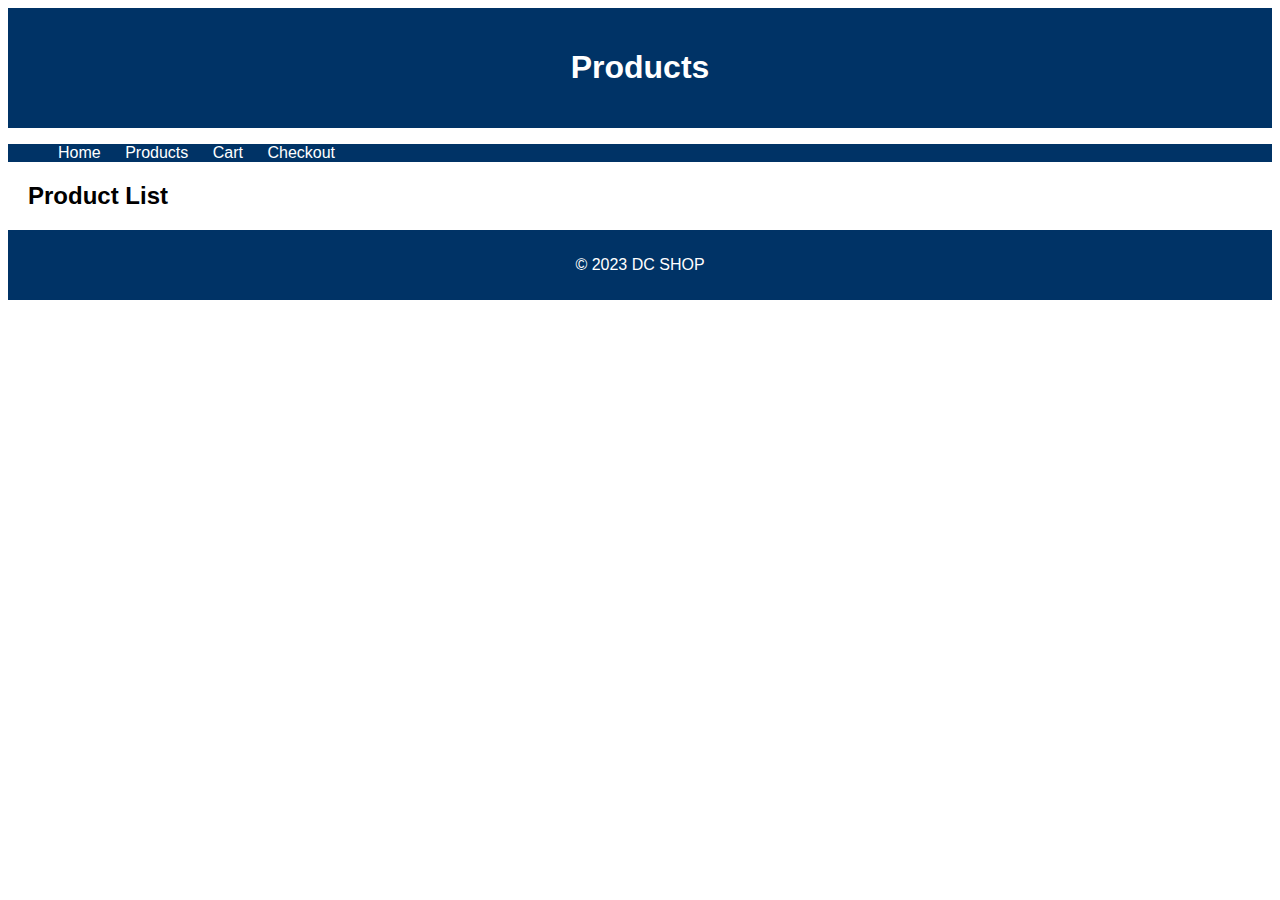
==== products.html @ 20775c7f "created look of site. working on 4 images" ====
<!DOCTYPE html>
<html>
<head>
  <title>DC SHOP Products</title>
  <link rel="stylesheet" type="text/css" href="style.css">
</head>
<body>
  <header>
    <h1>Products</h1>
  </header>
  <nav>
    <ul>
      <li><a href="index.html">Home</a></li>
      <li><a href="products.html">Products</a></li>
      <li><a href="cart.html">Cart</a></li>
      <li><a href="checkout.html">Checkout</a></li>
    </ul>
  </nav>
  <section>
    <h2>Product List</h2>
  </section>
  <footer>
    <p>&copy; 2023 DC SHOP</p>
  </footer>
</body>
</html>
---- style.css ----
body {
    font-family: Arial, sans-serif;
  }
  
  header {
    background-color: #003366;
    color: #fff;
    text-align: center;
    padding: 20px;
  }
  
  nav ul {
    list-style: none;
    background-color: #003366;
    overflow: hidden;
  }
  
  nav ul li {
    display: inline;
    margin: 10px;
  }
  
  nav ul li a {
    text-decoration: none;
    color: #fff;
  }
  
  section {
    margin: 20px;
  }
  
  footer {
    background-color: #003366;
    color: #fff;
    text-align: center;
    padding: 10px;
  }
  
  .product {
    border: 1px solid #ccc;
    padding: 10px;
    margin: 10px;
    text-align: center;
  }
  
  .cart-item {
    border: 1px solid #ccc;
    padding: 10px;
    margin: 10px;
    display: flex;
    justify-content: space-between;
  }
  
  .checkout-form {
    width: 50%;
    margin: 0 auto;
  }
  
  .button {
    background-color: #003366;
    color: #fff;
    border: none;
    padding: 10px 20px;
    text-align: center;
    text-decoration: none;
    display: inline-block;
    font-size: 16px;
    cursor: pointer;
  }
  
  .product img {
    width: 700px; 
    height: auto;
  }

  .product2 img {
    width: 100px; 
    height: auto;
    padding: 45px;
  
  }
  .desk, 
  .lamp,
  .desk,
  .table {
    width: 100px; 
    height: auto;
    padding: 40px;
    display: inline-block;
    width: 100px; 
  }



.product .btn {
  position: absolute;
  top: 50%;
  left: 50%;
  transform: translate(-50%, -50%);
  -ms-transform: translate(-50%, -50%);
  background-color: #003366;
  color: white;
  font-size: 16px;
  padding: 12px 24px;
  border: none;
  cursor: pointer;
  border-radius: 5px;
}

.product .btn:hover {
  background-color: black;
}
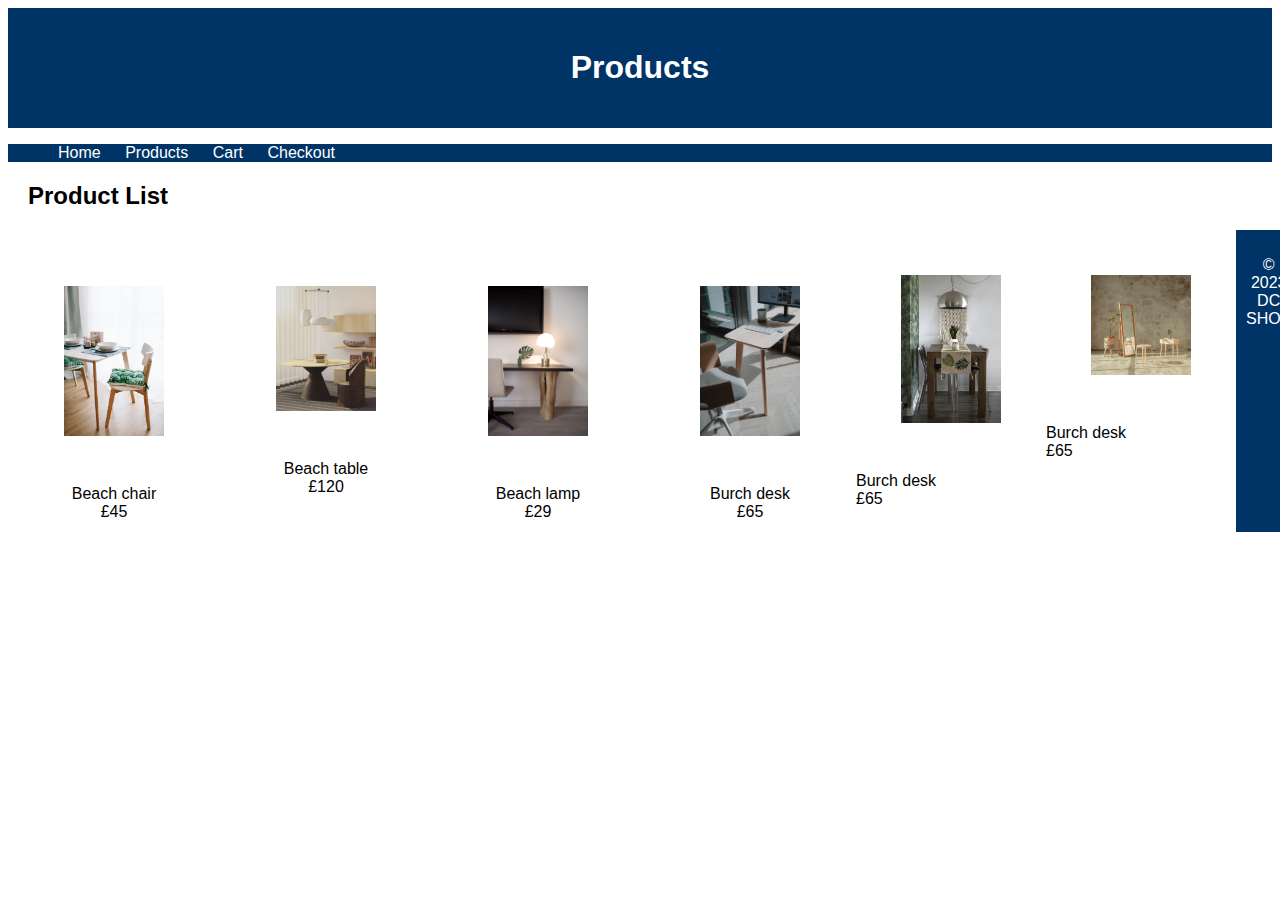
==== commit 417eb5b8: "added onclick event to chair" ====
--- a/products.html
+++ b/products.html
@@ -19,6 +19,39 @@
   <section>
     <h2>Product List</h2>
   </section>
+  <div class="product2">
+    <div class="chair">
+      <img src="./images/chair.jpg" alt="Product 2 Image">
+      <div class="chairText">Beach chair</div>
+      <div class="chairPrice">£45</div>
+    </div>
+    <div class="table">
+      <img src="./images/dinningTable.jpg" alt="Product 3 Image">
+      <div class="tableText">Beach table</div>
+      <div class="tablePrice">£120</div>
+    </div>
+    <div class="lamp">
+      <img src="./images/lamp.jpg" alt="Product 4 Image">
+      <div class="lampText">Beach lamp</div>
+      <div class="lampPrice">£29</div>
+    </div>
+    <div class="desk">
+      <img src="./images/desk.jpg" alt="Product 5 Image">
+      <div class="deskText">Burch desk</div>
+      <div class="deskPrice">£65</div>
+    </div>
+    <div class="KitchenTable">
+      <img src="./images/KitchenTable.jpg" alt="Product 5 Image">
+      <div class="kitchenTableText">Burch desk</div>
+      <div class="kitchenTablePrice">£65</div>
+    </div>
+    <div class="mirror">
+      <img src="./images/mirror.jpg" alt="Product 5 Image">
+      <div class="mirrorText">Burch desk</div>
+      <div class="mirrorPrice">£65</div>
+    </div>
+    
+
   <footer>
     <p>&copy; 2023 DC SHOP</p>
   </footer>
--- a/style.css
+++ b/style.css
@@ -37,7 +37,6 @@
   }
   
   .product {
-    border: 1px solid #ccc;
     padding: 10px;
     margin: 10px;
     text-align: center;
@@ -68,6 +67,22 @@
     cursor: pointer;
   }
   
+  .chair,
+  .table,
+  .lamp,
+  .desk {
+    text-align: center;
+    position: relative;
+    padding: 10px;
+    border-width:1px;
+ border-style:solid;
+ border-color:#fffffe;
+  }
+
+  .product2 {
+    display: flex;
+  }
+  
   .product img {
     width: 700px; 
     height: auto;
@@ -79,18 +94,6 @@
     padding: 45px;
   
   }
-  .desk, 
-  .lamp,
-  .desk,
-  .table {
-    width: 100px; 
-    height: auto;
-    padding: 40px;
-    display: inline-block;
-    width: 100px; 
-  }
-
-
 
 .product .btn {
   position: absolute;
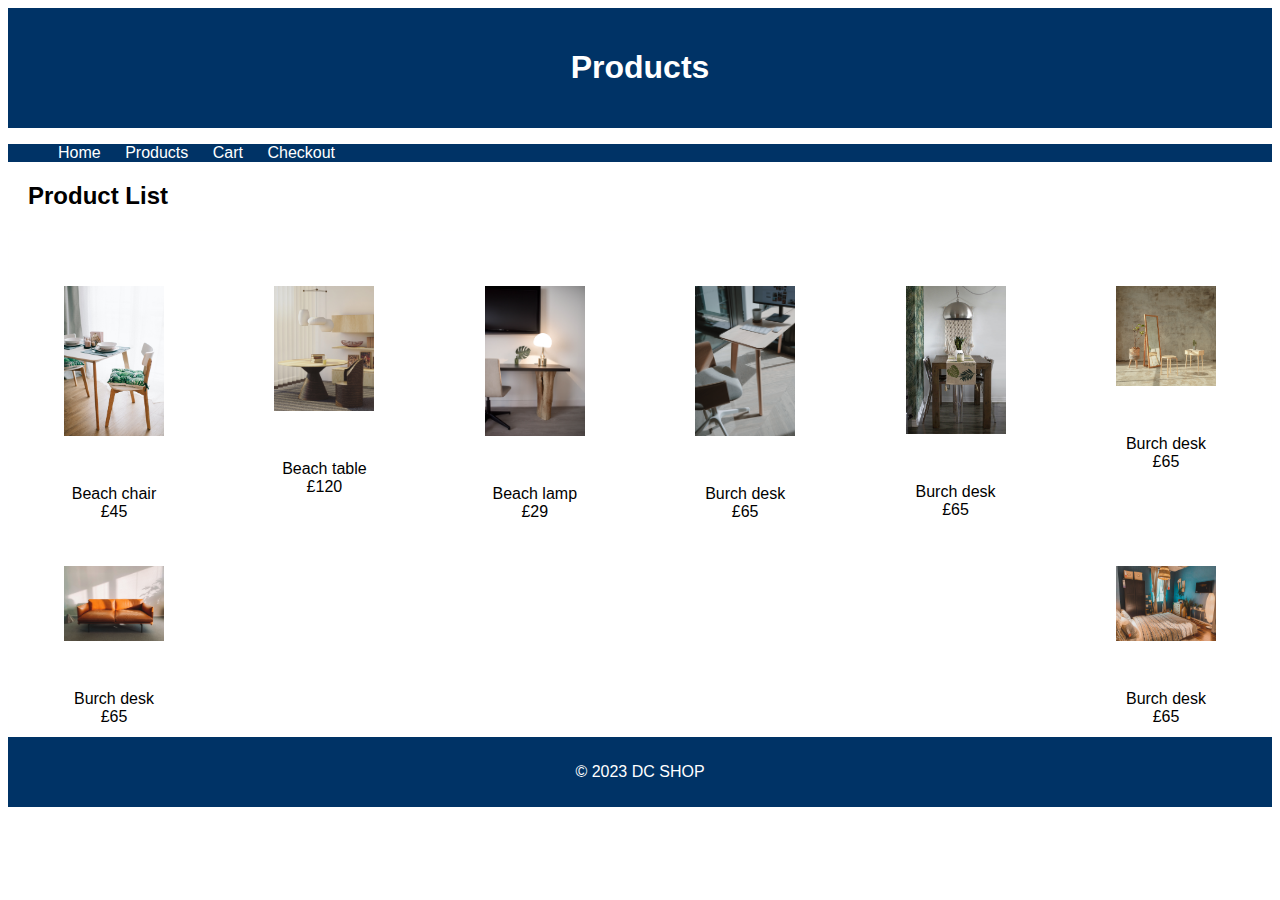
==== commit 29bd6c99: "products images and hover done" ====
--- a/products.html
+++ b/products.html
@@ -19,38 +19,48 @@
   <section>
     <h2>Product List</h2>
   </section>
-  <div class="product2">
-    <div class="chair">
-      <img src="./images/chair.jpg" alt="Product 2 Image">
+  <div class="cart1">
+    <div class="chair1">
+      <img src="./images/chair.jpg" alt="Product 2">
       <div class="chairText">Beach chair</div>
       <div class="chairPrice">£45</div>
     </div>
-    <div class="table">
-      <img src="./images/dinningTable.jpg" alt="Product 3 Image">
+    <div class="table1">
+      <img src="./images/dinningTable.jpg" alt="Product 3">
       <div class="tableText">Beach table</div>
       <div class="tablePrice">£120</div>
     </div>
-    <div class="lamp">
-      <img src="./images/lamp.jpg" alt="Product 4 Image">
+    <div class="lamp1">
+      <img src="./images/lamp.jpg" alt="Product 4">
       <div class="lampText">Beach lamp</div>
       <div class="lampPrice">£29</div>
     </div>
-    <div class="desk">
-      <img src="./images/desk.jpg" alt="Product 5 Image">
+    <div class="desk1">
+      <img src="./images/desk.jpg" alt="Product 5">
       <div class="deskText">Burch desk</div>
       <div class="deskPrice">£65</div>
     </div>
-    <div class="KitchenTable">
-      <img src="./images/KitchenTable.jpg" alt="Product 5 Image">
+    <div class="KitchenTable1">
+      <img src="./images/KitchenTable.jpg" alt="Product 6">
       <div class="kitchenTableText">Burch desk</div>
       <div class="kitchenTablePrice">£65</div>
     </div>
-    <div class="mirror">
-      <img src="./images/mirror.jpg" alt="Product 5 Image">
+    <div class="mirror1">
+      <img src="./images/mirror.jpg" alt="Product 6">
       <div class="mirrorText">Burch desk</div>
       <div class="mirrorPrice">£65</div>
     </div>
-    
+    <div class="sofa1">
+      <img src="./images/sofa.jpg" alt="Product 7">
+      <div class="sofaText">Burch desk</div>
+      <div class="sofaPrice">£65</div>
+    </div>
+    <div class="mirror1">
+      <img src="./images/bed.jpg" alt="Product 8">
+      <div class="mirrorText">Burch desk</div>
+      <div class="mirrorPrice">£65</div>
+    </div>
+  </div>
 
   <footer>
     <p>&copy; 2023 DC SHOP</p>
--- a/style.css
+++ b/style.css
@@ -70,25 +70,33 @@
   .chair,
   .table,
   .lamp,
-  .desk {
+  .desk,
+  .cart1 {
     text-align: center;
     position: relative;
     padding: 10px;
     border-width:1px;
- border-style:solid;
- border-color:#fffffe;
+    border-style:solid;
+    border-color:#fffffe;
+  }
+
+ .cart1 {
+    justify-content: space-between;
+    display: flex;
+    flex-wrap: wrap;
   }
 
   .product2 {
     display: flex;
   }
-  
+
   .product img {
     width: 700px; 
     height: auto;
   }
 
-  .product2 img {
+  .product2 img,
+  .cart1 img {
     width: 100px; 
     height: auto;
     padding: 45px;
@@ -112,4 +120,13 @@
 
 .product .btn:hover {
   background-color: black;
-}+}
+
+.chair:hover,
+.table:hover,
+.lamp:hover,
+.desk:hover,
+.cart1:hover {
+  text-decoration: underline;
+}
+
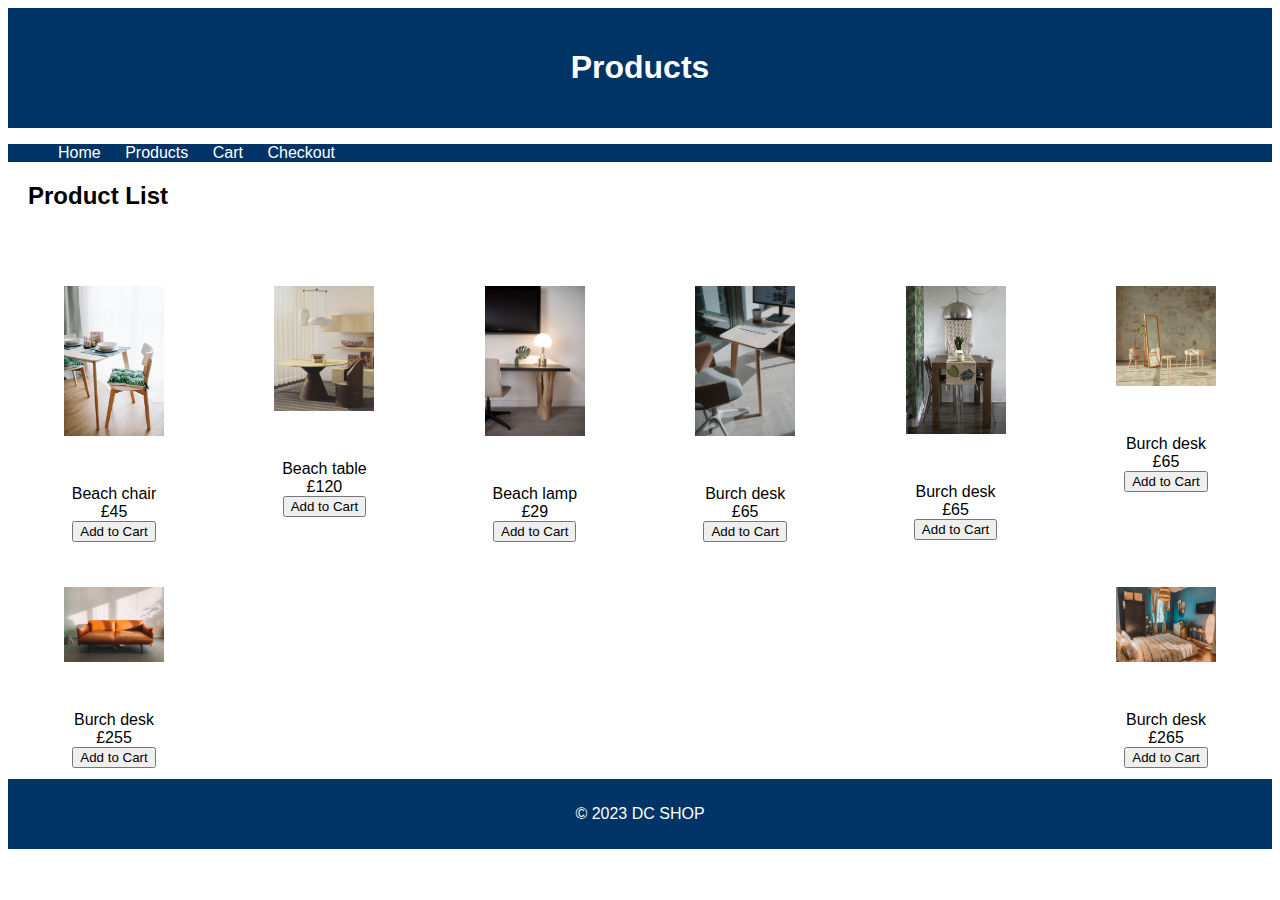
==== commit 153b0a4c: "working on getting items into cart" ====
--- a/products.html
+++ b/products.html
@@ -19,51 +19,64 @@
   <section>
     <h2>Product List</h2>
   </section>
-  <div class="cart1">
+  <div class="cart">
     <div class="chair1">
       <img src="./images/chair.jpg" alt="Product 2">
       <div class="chairText">Beach chair</div>
       <div class="chairPrice">£45</div>
-    </div>
+      <button class="addToCart" data-element-id="chair1" data-element-name="Beach chair" data-element-price="45" data-element-imageurl="./images/chair.jpg">Add to Cart</button>
+    </div>    
     <div class="table1">
       <img src="./images/dinningTable.jpg" alt="Product 3">
       <div class="tableText">Beach table</div>
       <div class="tablePrice">£120</div>
+      <button class="addToCart" data-element-id="table1" data-element-name="Beach table" data-element-price="120" data-element-imageurl="./images/dinningTable.jpg.jpg">Add to Cart</button>
+
     </div>
     <div class="lamp1">
       <img src="./images/lamp.jpg" alt="Product 4">
       <div class="lampText">Beach lamp</div>
       <div class="lampPrice">£29</div>
+      <button class="addToCart" data-element-id="lamp1" data-element-name="Beach lamp" data-element-price="29" data-element-imageurl="./images/lamp.jpg">Add to Cart</button>
+
     </div>
     <div class="desk1">
       <img src="./images/desk.jpg" alt="Product 5">
       <div class="deskText">Burch desk</div>
       <div class="deskPrice">£65</div>
+      <button class="addToCart" data-element-id="desk1" data-element-name="Beach desk" data-element-price="65" data-element-imageurl="./images/desk.jpg">Add to Cart</button>
     </div>
     <div class="KitchenTable1">
       <img src="./images/KitchenTable.jpg" alt="Product 6">
       <div class="kitchenTableText">Burch desk</div>
       <div class="kitchenTablePrice">£65</div>
+      <button class="addToCart" data-element-id="KitchenTable1" data-element-name="Beach table" data-element-price="65" data-element-imageurl="./images/KitchenTable.jpg">Add to Cart</button>
     </div>
     <div class="mirror1">
       <img src="./images/mirror.jpg" alt="Product 6">
       <div class="mirrorText">Burch desk</div>
       <div class="mirrorPrice">£65</div>
+      <button class="addToCart" data-element-id="mirror1" data-element-name="Beach mirror" data-element-price="65" data-element-imageurl="./images/mirror.jpg">Add to Cart</button>
+
     </div>
     <div class="sofa1">
       <img src="./images/sofa.jpg" alt="Product 7">
       <div class="sofaText">Burch desk</div>
-      <div class="sofaPrice">£65</div>
+      <div class="sofaPrice">£255</div>
+      <button class="addToCart" data-element-id="sofa1" data-element-name="Beach sofa" data-element-price="255" data-element-imageurl="./images/sofa.jpg">Add to Cart</button>
+
     </div>
-    <div class="mirror1">
+    <div class="bed">
       <img src="./images/bed.jpg" alt="Product 8">
-      <div class="mirrorText">Burch desk</div>
-      <div class="mirrorPrice">£65</div>
+      <div class="bedText">Burch desk</div>
+      <div class="bedPrice">£265</div>
+      <button class="addToCart" data-element-id="bed" data-element-name="Beach bed" data-element-price="265" data-element-imageurl="./images/bed.jpg">Add to Cart</button>
     </div>
   </div>
 
   <footer>
     <p>&copy; 2023 DC SHOP</p>
   </footer>
+  <script src="script.js"></script>
 </body>
 </html>
--- a/style.css
+++ b/style.css
@@ -41,6 +41,9 @@
     margin: 10px;
     text-align: center;
   }
+  .product-image {
+    position: relative;
+  }
   
   .cart-item {
     border: 1px solid #ccc;
@@ -71,7 +74,7 @@
   .table,
   .lamp,
   .desk,
-  .cart1 {
+  .cart {
     text-align: center;
     position: relative;
     padding: 10px;
@@ -80,7 +83,7 @@
     border-color:#fffffe;
   }
 
- .cart1 {
+ .cart {
     justify-content: space-between;
     display: flex;
     flex-wrap: wrap;
@@ -88,6 +91,7 @@
 
   .product2 {
     display: flex;
+    
   }
 
   .product img {
@@ -96,10 +100,11 @@
   }
 
   .product2 img,
-  .cart1 img {
+  .cart img {
     width: 100px; 
     height: auto;
     padding: 45px;
+    
   
   }
 
@@ -126,7 +131,7 @@
 .table:hover,
 .lamp:hover,
 .desk:hover,
-.cart1:hover {
+.cart:hover {
   text-decoration: underline;
 }
 
